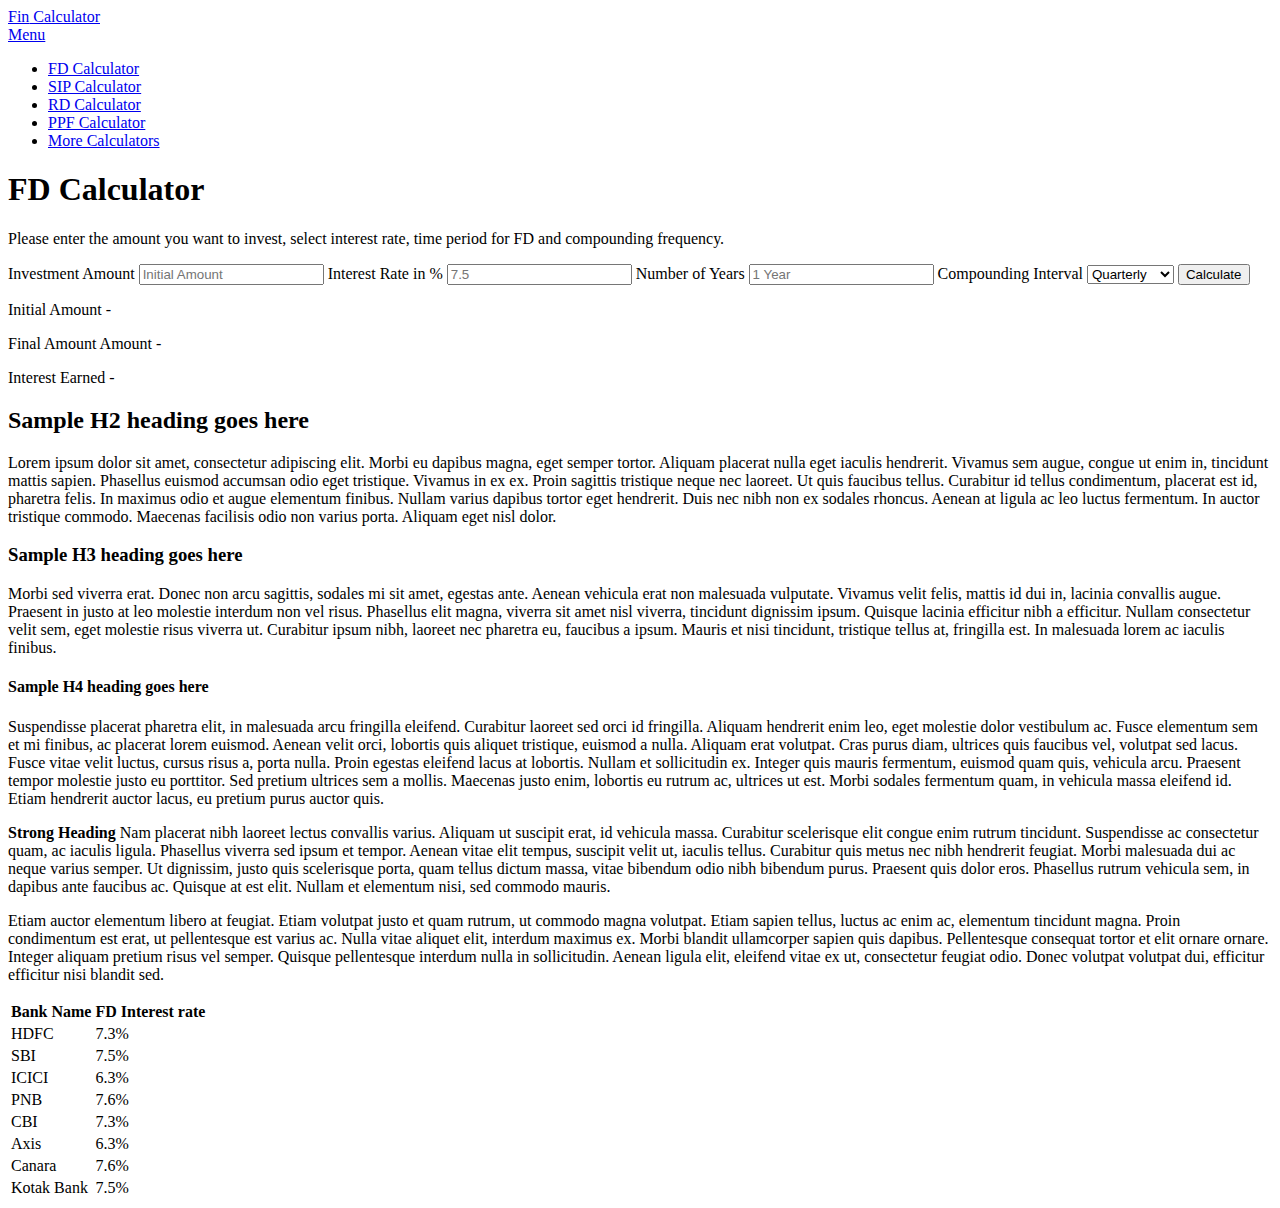
==== index.html @ 9a640efa "Rename FD Calculator.html to index.html" ====
<!doctype html>
<html lang="en">
<head>
<meta charset="utf-8">
<meta name="viewport" content="width=device-width, initial-scale=1, shrink-to-fit=no">
<!-- Meta Tags -->
<title>FD Calculator | Fixed Deposit Interest Calculator</title>
<meta name="description" content="Online FD Calculator is a tool for calculating interest on your fixed deposit amount. You can use this FD calculator to calculate interest on any bank FD like HDFC Bank FD calculator, SBI FD calculator  and more.">
<meta itemprop="name" content="FD Calculator | Fixed Deposit Interest Calculator">
<meta itemprop="description" content="Online FD Calculator is a tool for calculating interest on your fixed deposit amount. You can use this FD calculator to calculate interest on any bank FD like HDFC Bank FD calculator, SBI FD calculator  and more.">
<meta itemprop="image" content="">
<meta property="og:url" content="https://fincalculator.xyz">
<meta property="og:type" content="website">
<meta property="og:title" content="FD Calculator | Fixed Deposit Interest Calculator">
<meta property="og:description" content="Online FD Calculator is a tool for calculating interest on your fixed deposit amount. You can use this FD calculator to calculate interest on any bank FD like HDFC Bank FD calculator, SBI FD calculator  and more.">
<meta property="og:image" content="">
<meta name="twitter:card" content="summary_large_image">
<meta name="twitter:title" content="FD Calculator | Fixed Deposit Interest Calculator">
<meta name="twitter:description" content="Online FD Calculator is a tool for calculating interest on your fixed deposit amount. You can use this FD calculator to calculate interest on any bank FD like HDFC Bank FD calculator, SBI FD calculator  and more.">
<meta name="twitter:image" content="">
<!-- Meta Tags -->
<link rel="shortcut icon" href="http://www.iconj.com/ico/h/o/hogw0ek8hm.ico" type="image/x-icon" />
<link rel="stylesheet" href="assets/css/style.css">
</head>
<body>
<header class="header">
<div class="brand"><a href="#"><span class="brand-box rounded">Fin</span> Calculator</a></div>
<div class="mobile-menu"><a href="#" class="rounded" onclick="mobileMenu('.menu', 'mob-menu')">Menu</a></div>
<div class="menu">
<ul>
<li><a href="#">FD Calculator</a></li>
<li><a href="#">SIP Calculator</a></li>
<li><a href="#">RD Calculator</a></li>
<li><a href="#">PPF Calculator</a></li>
<li><a href="#">More Calculators</a></li>
</ul>
</div>
</header>
<section class="calc-wrap fd-calculator container">
<h1 class="title">FD Calculator</h1>
<p>Please enter the amount you want to invest, select interest rate, time period for FD and compounding frequency.</p>

<div class="calc-controls">
<label>Investment Amount
<input type="text" id="principle" placeholder="Initial Amount">
</label>

<label>Interest Rate in %
<input type="text" id="rate" placeholder="7.5">
</label>

<label>Number of Years
<input type="text" id="time"  placeholder="1 Year">
</label>

<label>Compounding Interval
<select id="compound">
<option value="12">Monthly</option>
<option value="4" selected="selected">Quarterly</option>
<option value="2">Half-Yearly</option>
<option value="1">Yearly</option>
</select>
</label>

<button class="btn rounded" type="button" id="btn" onclick="fdCalc()">Calculate</button>
<div class="fd-calculator-output calc-output">
<p><span>Initial Amount - <span id="initial-amount"></span></span></p>
<p><span>Final Amount Amount - <span id="final-amount"></span></span></p>
<p><span>Interest Earned - <span id="interest-amount"></span></span></p>
</div>
</div>

</section>


<section class="calc-stats container">
</section>

<section class="calc-content container">
<div class="content-box">
<h2>Sample H2 heading goes here</h2>
<p>
Lorem ipsum dolor sit amet, consectetur adipiscing elit. Morbi eu dapibus magna, eget semper tortor. Aliquam placerat nulla eget iaculis hendrerit. Vivamus sem augue, congue ut enim in, tincidunt mattis sapien. Phasellus euismod accumsan odio eget tristique. Vivamus in ex ex. Proin sagittis tristique neque nec laoreet. Ut quis faucibus tellus. Curabitur id tellus condimentum, placerat est id, pharetra felis. In maximus odio et augue elementum finibus. Nullam varius dapibus tortor eget hendrerit. Duis nec nibh non ex sodales rhoncus. Aenean at ligula ac leo luctus fermentum. In auctor tristique commodo. Maecenas facilisis odio non varius porta. Aliquam eget nisl dolor.</p>
<h3>Sample H3 heading goes here</h3>
<p>
Morbi sed viverra erat. Donec non arcu sagittis, sodales mi sit amet, egestas ante. Aenean vehicula erat non malesuada vulputate. Vivamus velit felis, mattis id dui in, lacinia convallis augue. Praesent in justo at leo molestie interdum non vel risus. Phasellus elit magna, viverra sit amet nisl viverra, tincidunt dignissim ipsum. Quisque lacinia efficitur nibh a efficitur. Nullam consectetur velit sem, eget molestie risus viverra ut. Curabitur ipsum nibh, laoreet nec pharetra eu, faucibus a ipsum. Mauris et nisi tincidunt, tristique tellus at, fringilla est. In malesuada lorem ac iaculis finibus.</p>

<h4>Sample H4 heading goes here</h4>
<p>
Suspendisse placerat pharetra elit, in malesuada arcu fringilla eleifend. Curabitur laoreet sed orci id fringilla. Aliquam hendrerit enim leo, eget molestie dolor vestibulum ac. Fusce elementum sem et mi finibus, ac placerat lorem euismod. Aenean velit orci, lobortis quis aliquet tristique, euismod a nulla. Aliquam erat volutpat. Cras purus diam, ultrices quis faucibus vel, volutpat sed lacus. Fusce vitae velit luctus, cursus risus a, porta nulla. Proin egestas eleifend lacus at lobortis. Nullam et sollicitudin ex. Integer quis mauris fermentum, euismod quam quis, vehicula arcu. Praesent tempor molestie justo eu porttitor. Sed pretium ultrices sem a mollis. Maecenas justo enim, lobortis eu rutrum ac, ultrices ut est. Morbi sodales fermentum quam, in vehicula massa eleifend id. Etiam hendrerit auctor lacus, eu pretium purus auctor quis.</p>
<p>
<strong> Strong Heading </strong>
Nam placerat nibh laoreet lectus convallis varius. Aliquam ut suscipit erat, id vehicula massa. Curabitur scelerisque elit congue enim rutrum tincidunt. Suspendisse ac consectetur quam, ac iaculis ligula. Phasellus viverra sed ipsum et tempor. Aenean vitae elit tempus, suscipit velit ut, iaculis tellus. Curabitur quis metus nec nibh hendrerit feugiat. Morbi malesuada dui ac neque varius semper. Ut dignissim, justo quis scelerisque porta, quam tellus dictum massa, vitae bibendum odio nibh bibendum purus. Praesent quis dolor eros. Phasellus rutrum vehicula sem, in dapibus ante faucibus ac. Quisque at est elit. Nullam et elementum nisi, sed commodo mauris.</p>
<p>
Etiam auctor elementum libero at feugiat. Etiam volutpat justo et quam rutrum, ut commodo magna volutpat. Etiam sapien tellus, luctus ac enim ac, elementum tincidunt magna. Proin condimentum est erat, ut pellentesque est varius ac. Nulla vitae aliquet elit, interdum maximus ex. Morbi blandit ullamcorper sapien quis dapibus. Pellentesque consequat tortor et elit ornare ornare. Integer aliquam pretium risus vel semper. Quisque pellentesque interdum nulla in sollicitudin. Aenean ligula elit, eleifend vitae ex ut, consectetur feugiat odio. Donec volutpat volutpat dui, efficitur efficitur nisi blandit sed.

</p>

<table>
	<tr>
		<th>
			Bank Name
		</th>
		<th>
			FD Interest rate
		</th>
	</tr>
	<tr>
		<td>
			HDFC
		</td>
		<td>
			7.3%
		</td>
	</tr>
	<tr>
		<td>
			SBI
		</td>
		<td>
			7.5%
		</td>
	</tr>
	<tr>
		<td>
			ICICI
		</td>
		<td>
			6.3%
		</td>
	</tr>
	<tr>
		<td>
			PNB
		</td>
		<td>
			7.6%
		</td>
	</tr>
	<tr>
		<td>
			CBI
		</td>
		<td>
			7.3%
		</td>
	</tr>
	<tr>
		<td>
			Axis
		</td>
		<td>
			6.3%
		</td>
	</tr>
	<tr>
		<td>
			Canara
		</td>
		<td>
			7.6%
		</td>
	</tr>
	<tr>
		<td>
			Kotak Bank
		</td>
		<td>
			7.5%
		</td>
	</tr>
</table>




</div>
</section>

<script>
function fdCalc(){
var A="";
var P="";
var r="";
var T="";
var n="";
P = parseFloat(document.getElementById("principle").value);
r = parseFloat(document.getElementById("rate").value);
t = parseFloat(document.getElementById("time").value);
n = parseFloat(document.getElementById("compound").value);
rFinal = r / 100.0;
A = Math.round(P * (Math.pow(parseFloat(1 + (rFinal/n)), (n * t))));
document.getElementById("initial-amount").textContent = P;
document.getElementById("final-amount").textContent = A;
document.getElementById("interest-amount").textContent = A - P;
} 
function mobileMenu(el, className) {
 var el = document.querySelectorAll(el);
  
  for (i = 0; i < el.length; i++) {
  
    if (el[i].classList) {
      el[i].classList.toggle(className);
    } else {
        var classes = el[i].className.split(' ');
        var existingIndex = -1;
        for (var j = classes.length; j--;) {
          if (classes[j] === className)
            existingIndex = j;
        }

        if (existingIndex >= 0)
          classes.splice(existingIndex, 1);
        else
          classes.push(className);

      el[i].className = classes.join(' ');
    }
  }
}
</script>
</body>
</html>
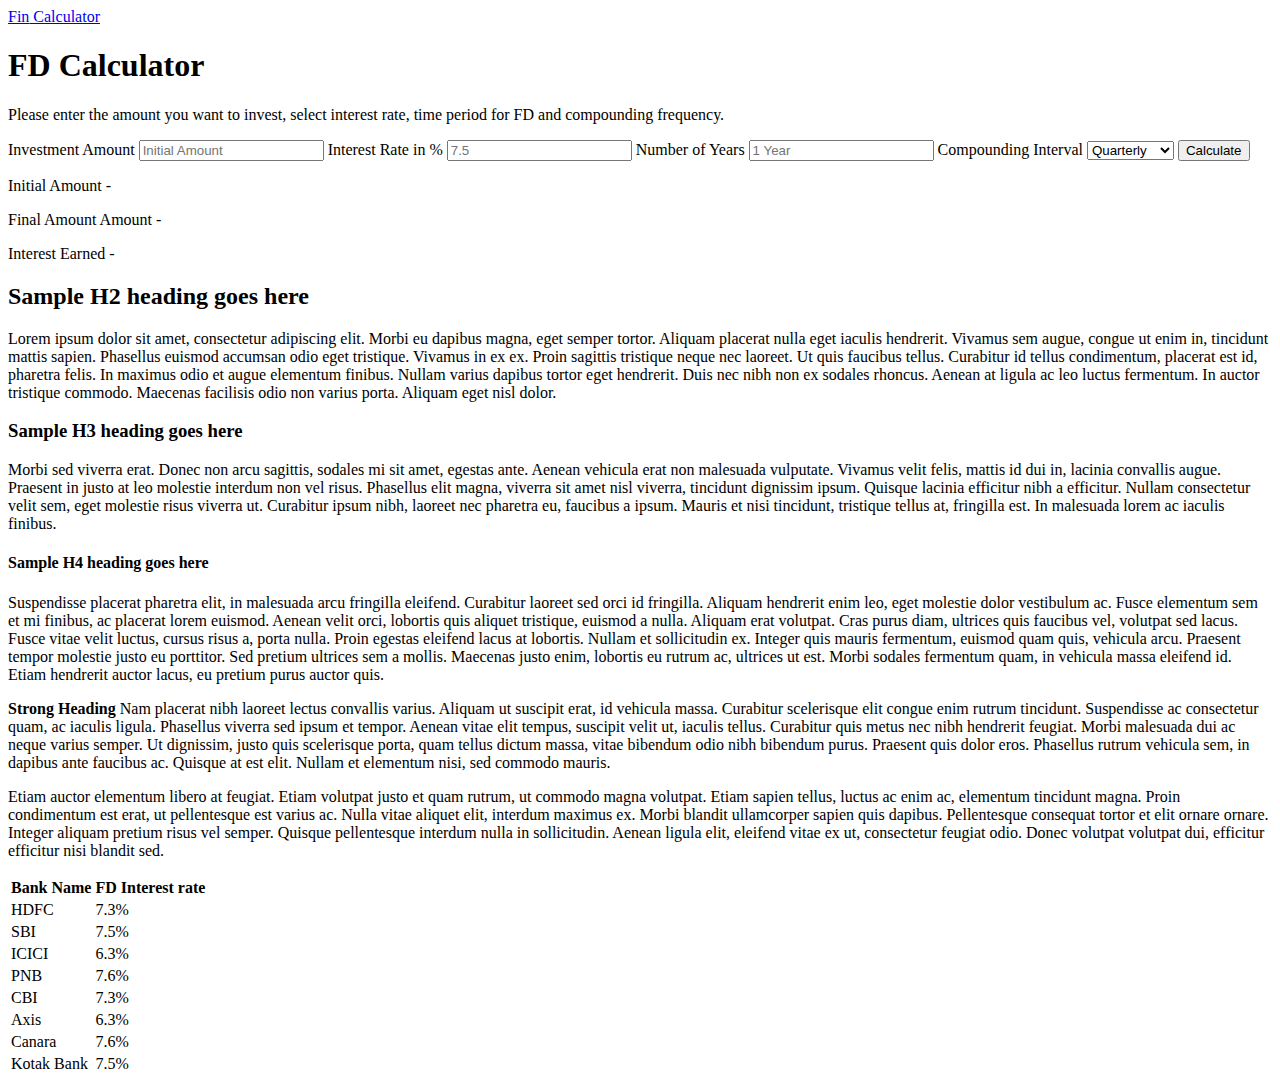
==== commit 696ef936: "Update index.html" ====
--- a/index.html
+++ b/index.html
@@ -25,8 +25,8 @@
 <body>
 <header class="header">
 <div class="brand"><a href="#"><span class="brand-box rounded">Fin</span> Calculator</a></div>
-<div class="mobile-menu"><a href="#" class="rounded" onclick="mobileMenu('.menu', 'mob-menu')">Menu</a></div>
-<div class="menu">
+<div class="mobile-menu" style="display:none"><a href="#" class="rounded" onclick="mobileMenu('.menu', 'mob-menu')">Menu</a></div>
+<div class="menu" style="display:none">
 <ul>
 <li><a href="#">FD Calculator</a></li>
 <li><a href="#">SIP Calculator</a></li>
